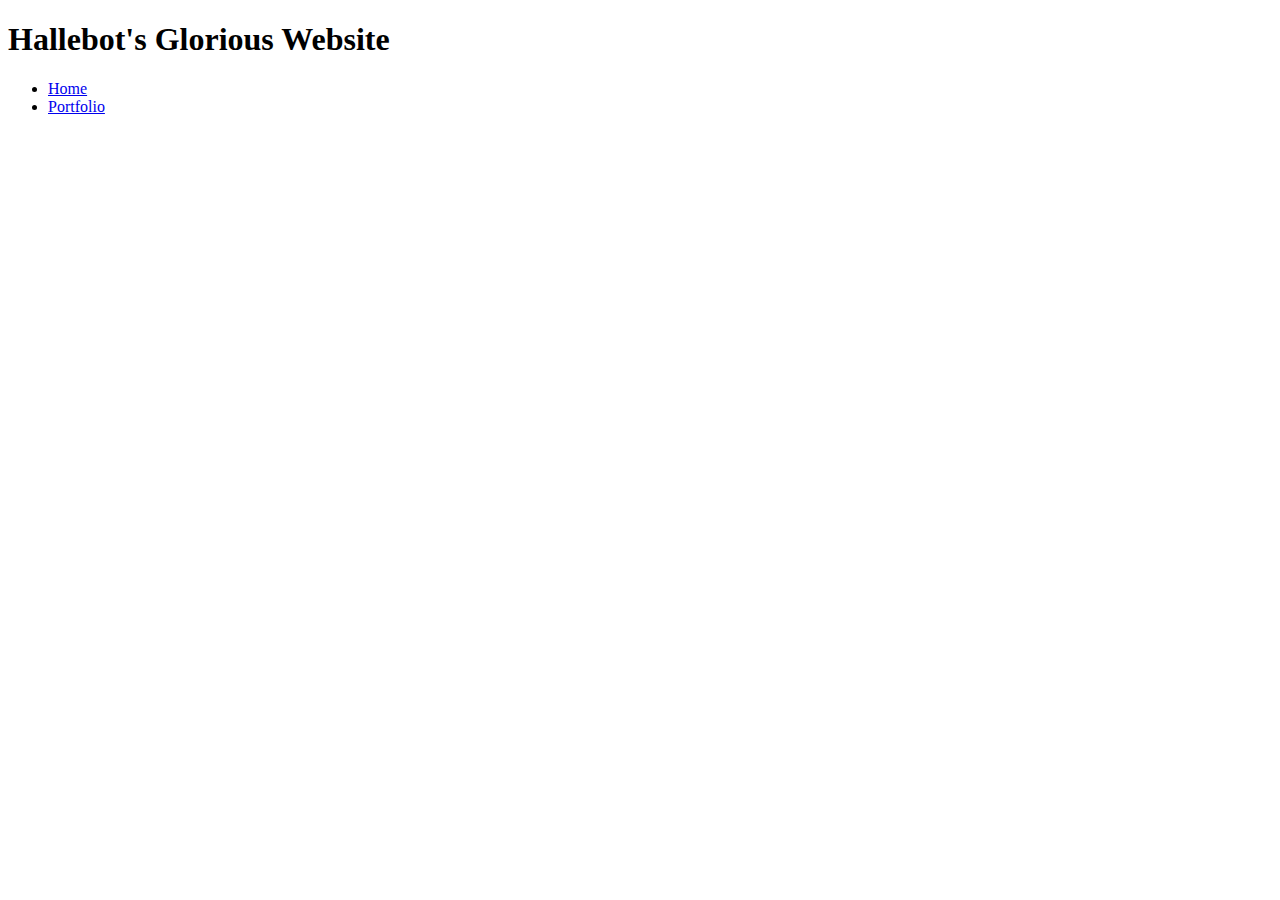
==== index.html @ 7ac90e51 "website and portfolio bones" ====
<!DOCTYPE HTML>
<html>
    <head>

    </head>

    <body>
        <nav>
            <h1>Hallebot's Glorious Website</h1>
            <ul>
                <li>
                  <a href="index.html"> Home </a>
                </li>
                <li>
                  <a href="portfolio.html"> Portfolio </a>
                </li>
            </ul>
        </nav>

    </body>
</html>
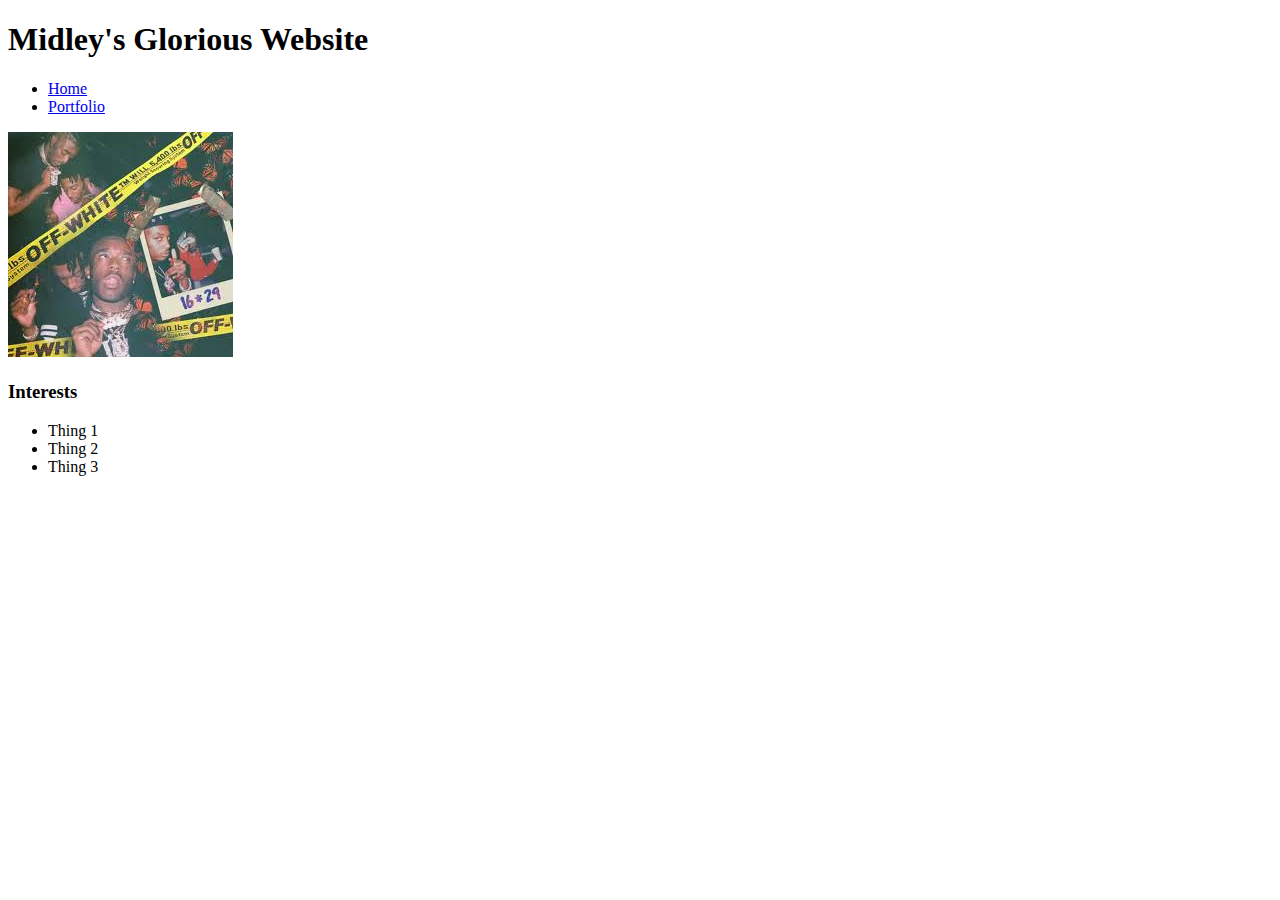
==== commit 25774b93: "add index.html and css files" ====
--- a/index.html
+++ b/index.html
@@ -1,12 +1,14 @@
 <!DOCTYPE HTML>
 <html>
     <head>
-
+      <title>YNGMILLI's Amazing Website</title>
     </head>
 
     <body>
+
+      <div>
         <nav>
-            <h1>Hallebot's Glorious Website</h1>
+            <h1>Midley's Glorious Website</h1>
             <ul>
                 <li>
                   <a href="index.html"> Home </a>
@@ -16,6 +18,46 @@
                 </li>
             </ul>
         </nav>
+        
+        <main>
 
+          <!-- Sidebar section -->
+          
+          <div>
+             
+          <img src="[data-uri]">
+
+
+          </div>
+
+          <!-- Content section-->
+
+           <div>
+
+              <h2></h2>
+
+              <p></p>
+
+              <!-- Interests section-->
+
+              <div>
+
+                  <h3>Interests</h3>
+
+                  <ul>
+
+                      <li>Thing 1</li>
+
+                      <li>Thing 2</li>
+
+                      <li>Thing 3</li>
+
+                  </ul>  
+
+              </div>
+
+            </div>
+        </main>
+      </div>  
     </body>
 </html>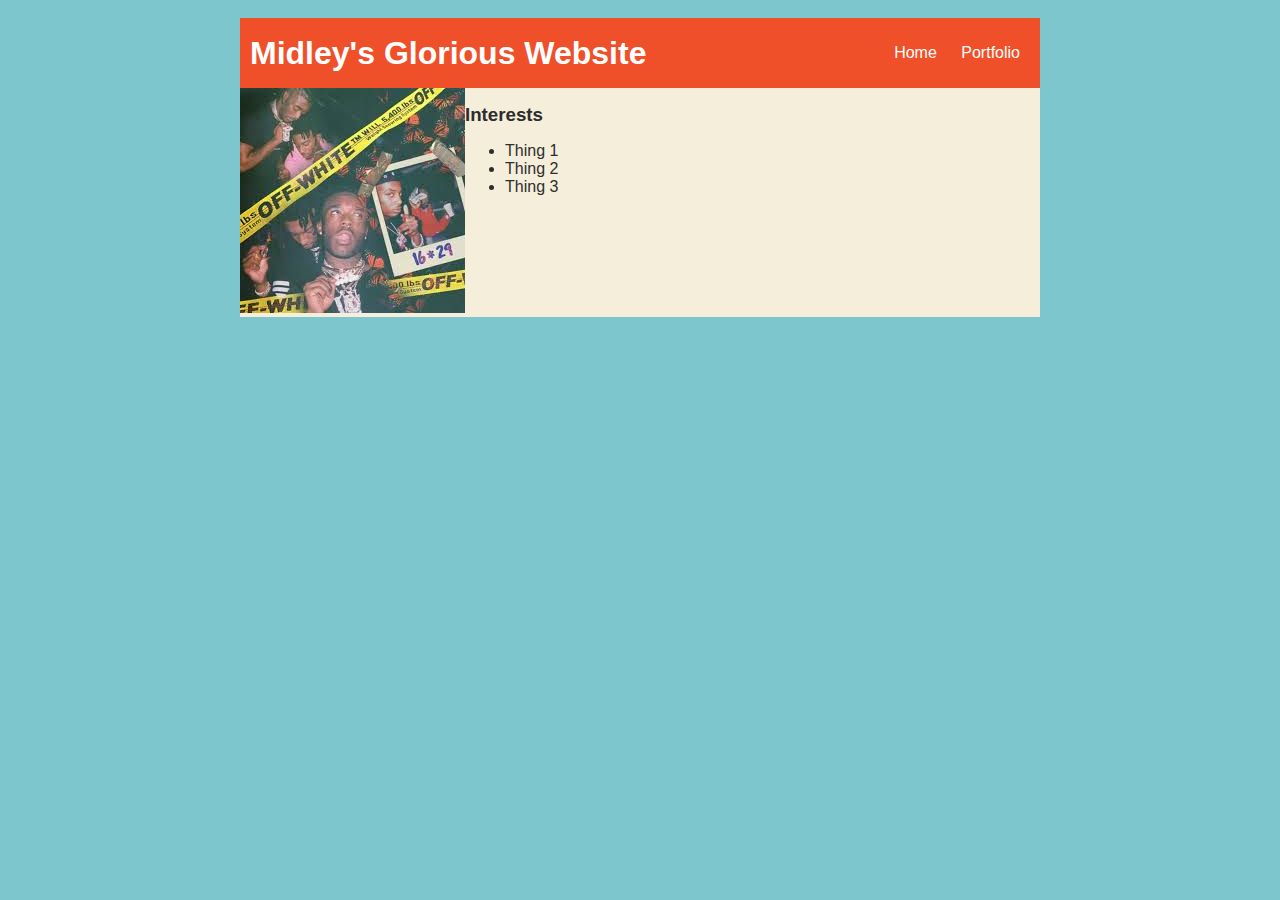
==== commit 639a46e4: "circularity update" ====
--- a/index.html
+++ b/index.html
@@ -2,18 +2,19 @@
 <html>
     <head>
       <title>YNGMILLI's Amazing Website</title>
+      <link rel="stylesheet" href="style.css">
     </head>
 
     <body>
 
-      <div>
+      <div id="all-contents">
         <nav>
             <h1>Midley's Glorious Website</h1>
-            <ul>
-                <li>
+            <ul id="nav-ul">
+                <li class="nav-li">
                   <a href="index.html"> Home </a>
                 </li>
-                <li>
+                <li class="nav-li">
                   <a href="portfolio.html"> Portfolio </a>
                 </li>
             </ul>
--- a/style.css
+++ b/style.css
@@ -0,0 +1,62 @@
+body {
+    background: rgb(125, 198, 205);
+    color: rgb(45, 45, 45);
+    padding: 10px;
+    font-family: arial;
+}
+#all-contents {
+    max-width: 800px;
+    margin: auto;
+}
+
+/* navigation menu */
+nav {
+    background: rgb(239, 80, 41);
+    margin: 0 auto;
+    display: flex;
+    padding: 10px;
+}
+h1 {
+    display: flex;
+    align-items: center;
+    color: white;
+    flex: 1;
+    margin: 0;
+}
+#nav-ul {
+    list-style-image: none;
+}
+.nav-li {
+    display: inline-block;
+    padding: 0 10px;
+}
+a {
+    text-decoration: none;
+    color: #fff;
+}
+
+/* main container area beneath menu */
+main {
+    background: rgb(245, 238,219);
+    display: flex;
+}
+.sidebar {
+    margin-right: 25px;
+    padding: 10px;
+}
+.sidebar-img {
+    width: 200px;
+}
+.content {
+    flex: 1;
+    padding: 15px;
+}
+
+/* portfolio styles */
+#interests {
+    border: 4px silver ridge;
+    padding: 8px;
+}
+h2, h3 {
+    margin: 0px;
+}
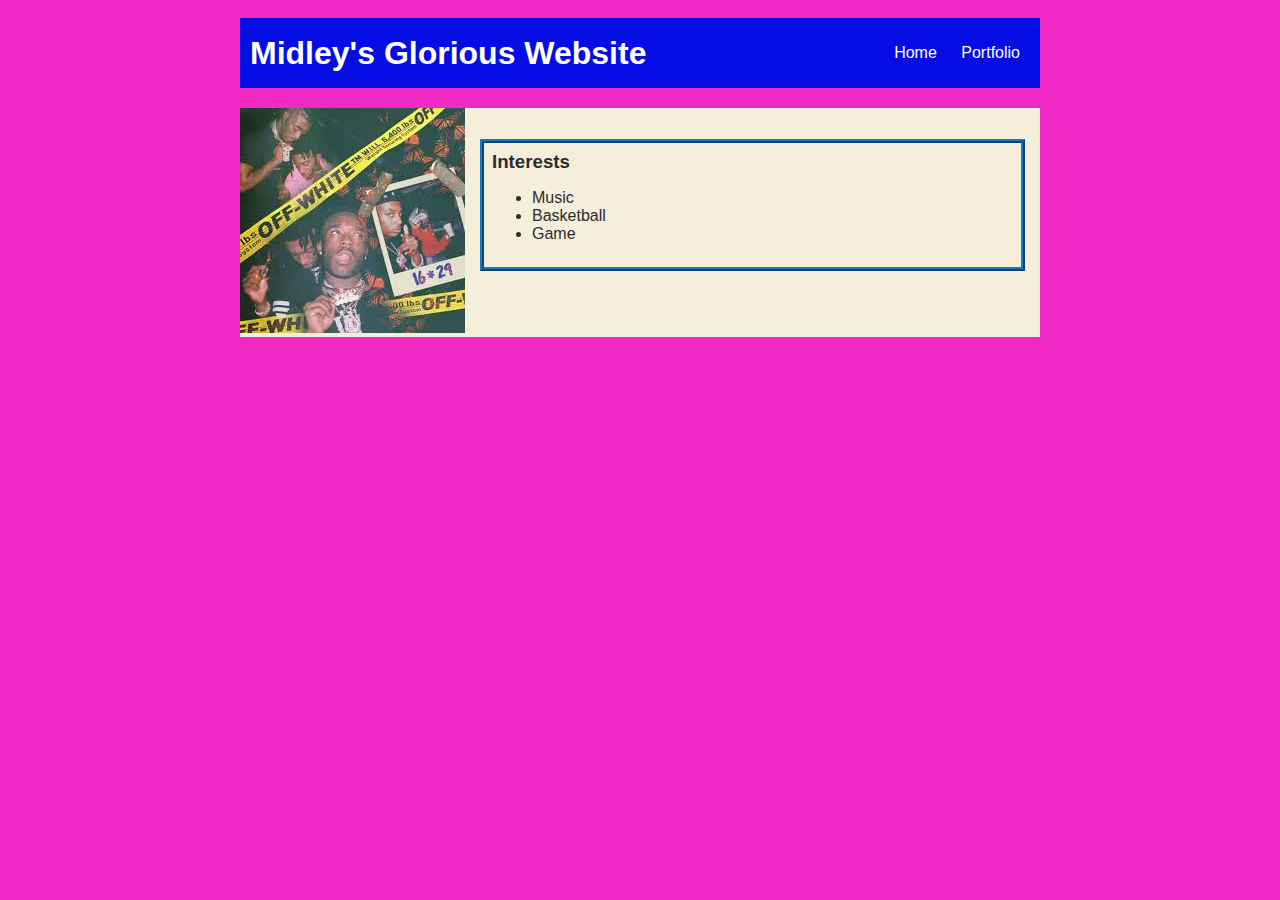
==== commit 5a2b37ed: "add index.html and css files" ====
--- a/index.html
+++ b/index.html
@@ -7,15 +7,15 @@
 
     <body>
 
-      <div id="all-contents">
+      <div id = "all-contents">
         <nav>
             <h1>Midley's Glorious Website</h1>
-            <ul id="nav-ul">
-                <li class="nav-li">
-                  <a href="index.html"> Home </a>
+            <ul id = "nav-ul">
+                <li class = "nav-li">
+                  <a href = "index.html"> Home </a>
                 </li>
-                <li class="nav-li">
-                  <a href="portfolio.html"> Portfolio </a>
+                <li class = "nav-li">
+                  <a href = "portfolio.html"> Portfolio </a>
                 </li>
             </ul>
         </nav>
@@ -24,16 +24,16 @@
 
           <!-- Sidebar section -->
           
-          <div>
+          <div = "sidebar">
              
-          <img src="[data-uri]">
+          <img ="sidebar-img" src="[data-uri]">
 
 
           </div>
 
           <!-- Content section-->
 
-           <div>
+           <div class = "content">
 
               <h2></h2>
 
@@ -41,17 +41,17 @@
 
               <!-- Interests section-->
 
-              <div>
+              <div id = "interests">
 
                   <h3>Interests</h3>
 
                   <ul>
 
-                      <li>Thing 1</li>
+                      <li>Music</li>
 
-                      <li>Thing 2</li>
+                      <li>Basketball</li>
 
-                      <li>Thing 3</li>
+                      <li>Game</li>
 
                   </ul>  
 
--- a/style.css
+++ b/style.css
@@ -1,5 +1,5 @@
 body {
-    background: rgb(125, 198, 205);
+    background: rgb(239, 41, 196);
     color: rgb(45, 45, 45);
     padding: 10px;
     font-family: arial;
@@ -11,8 +11,9 @@
 
 /* navigation menu */
 nav {
-    background: rgb(239, 80, 41);
+    background: rgb(5, 13, 229);
     margin: 0 auto;
+    margin-bottom: 20px;
     display: flex;
     padding: 10px;
 }
@@ -54,7 +55,7 @@
 
 /* portfolio styles */
 #interests {
-    border: 4px silver ridge;
+    border: 4px rgb(23, 122, 198) ridge;
     padding: 8px;
 }
 h2, h3 {
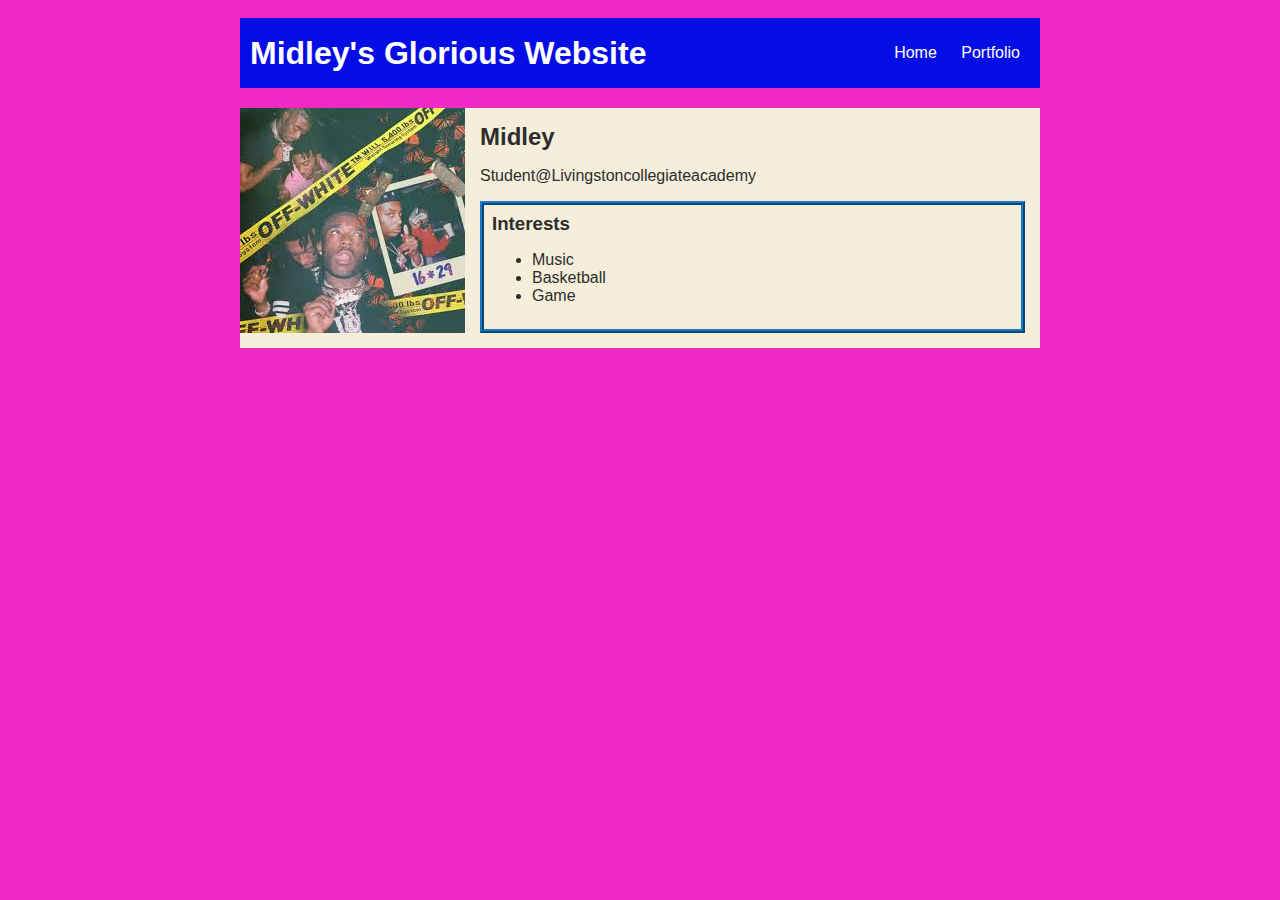
==== commit 9e1ce485: "add portfolio.html file" ====
--- a/index.html
+++ b/index.html
@@ -35,9 +35,9 @@
 
            <div class = "content">
 
-              <h2></h2>
+              <h2>Midley</h2>
 
-              <p></p>
+              <p>Student@Livingstoncollegiateacademy</p>
 
               <!-- Interests section-->
 
--- a/style.css
+++ b/style.css
@@ -61,3 +61,28 @@
 h2, h3 {
     margin: 0px;
 }
+ /* portfolio styles */
+ .content h1 {
+    color: black;
+}
+
+#portfolio {
+    list-style-type: none;
+    padding-left: 0;
+}
+
+#portfolio li {
+    background: #fff;
+    padding: 10px;
+    border-radius: 10px;
+    margin-bottom: 10px;
+}
+
+#portfolio li:hover {
+    background: #eee;
+}
+
+#portfolio a {
+    text-decoration: none;
+    color: #454545;
+}